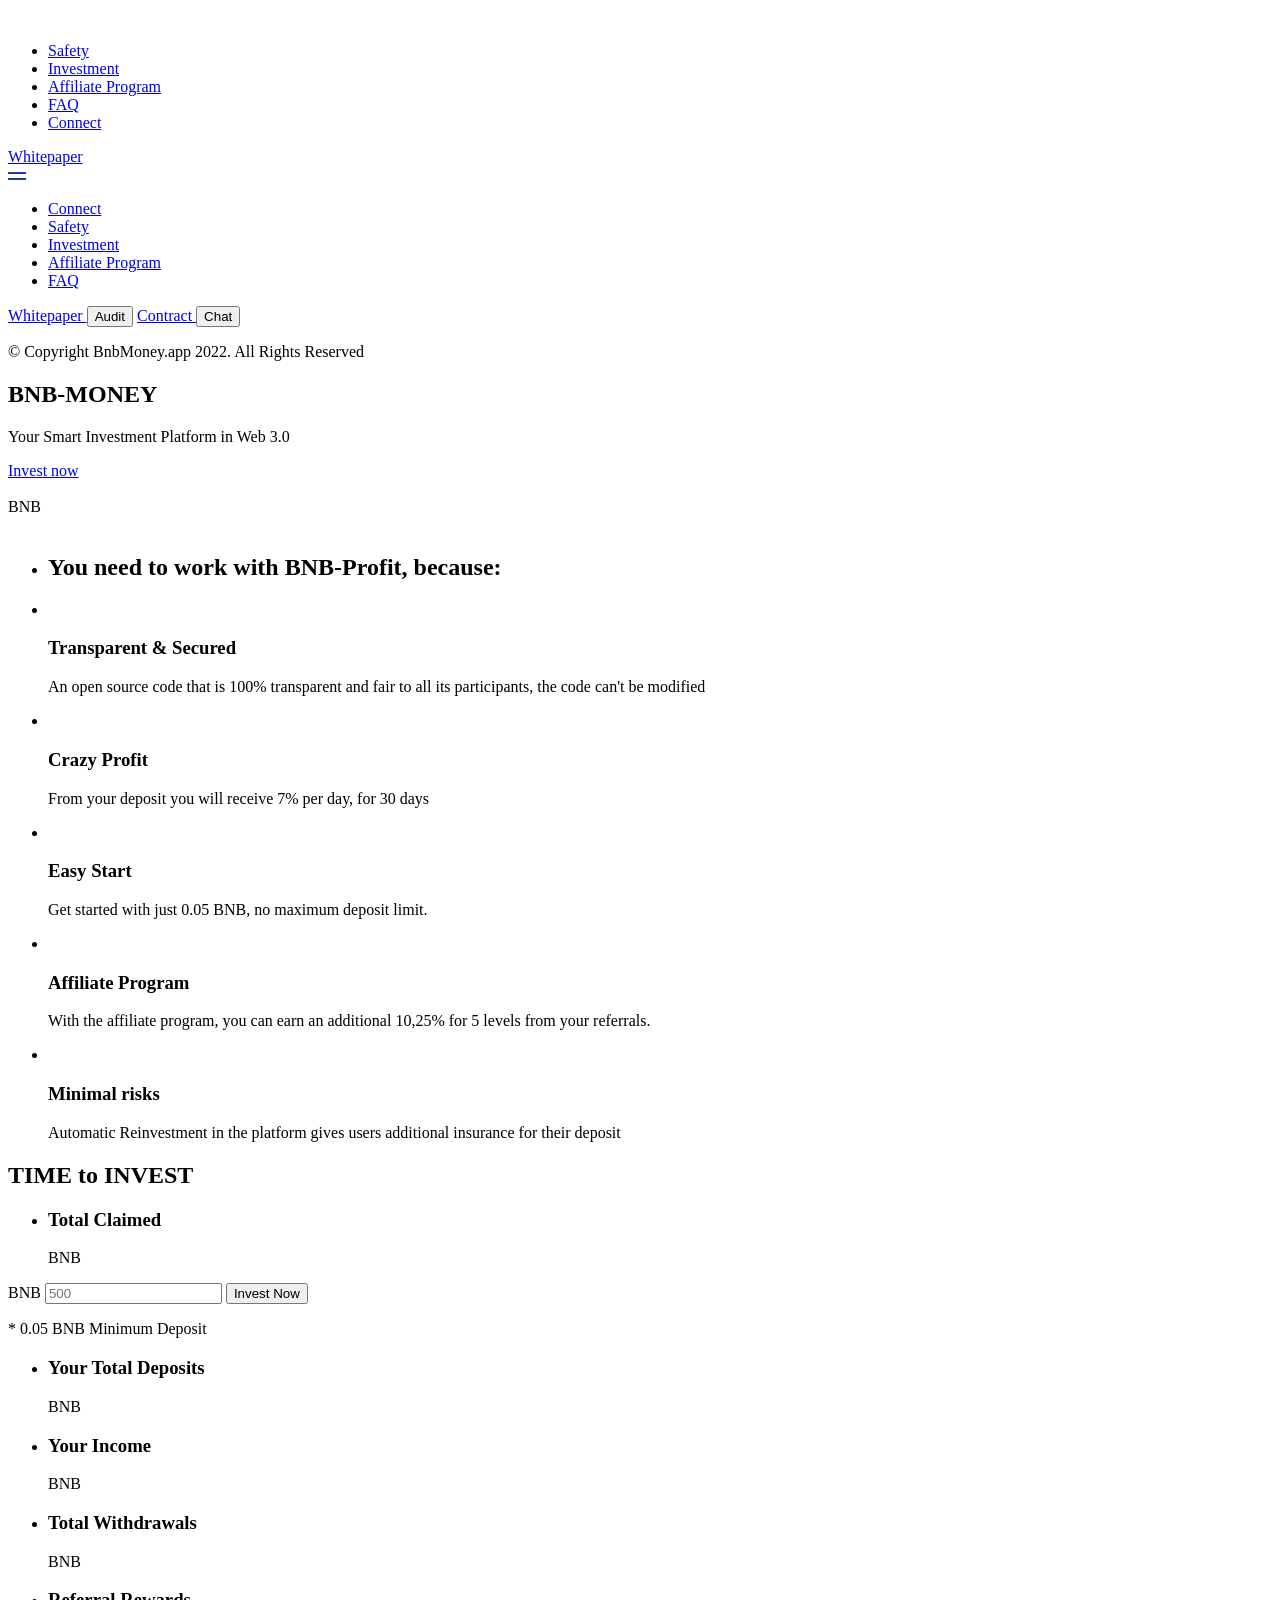
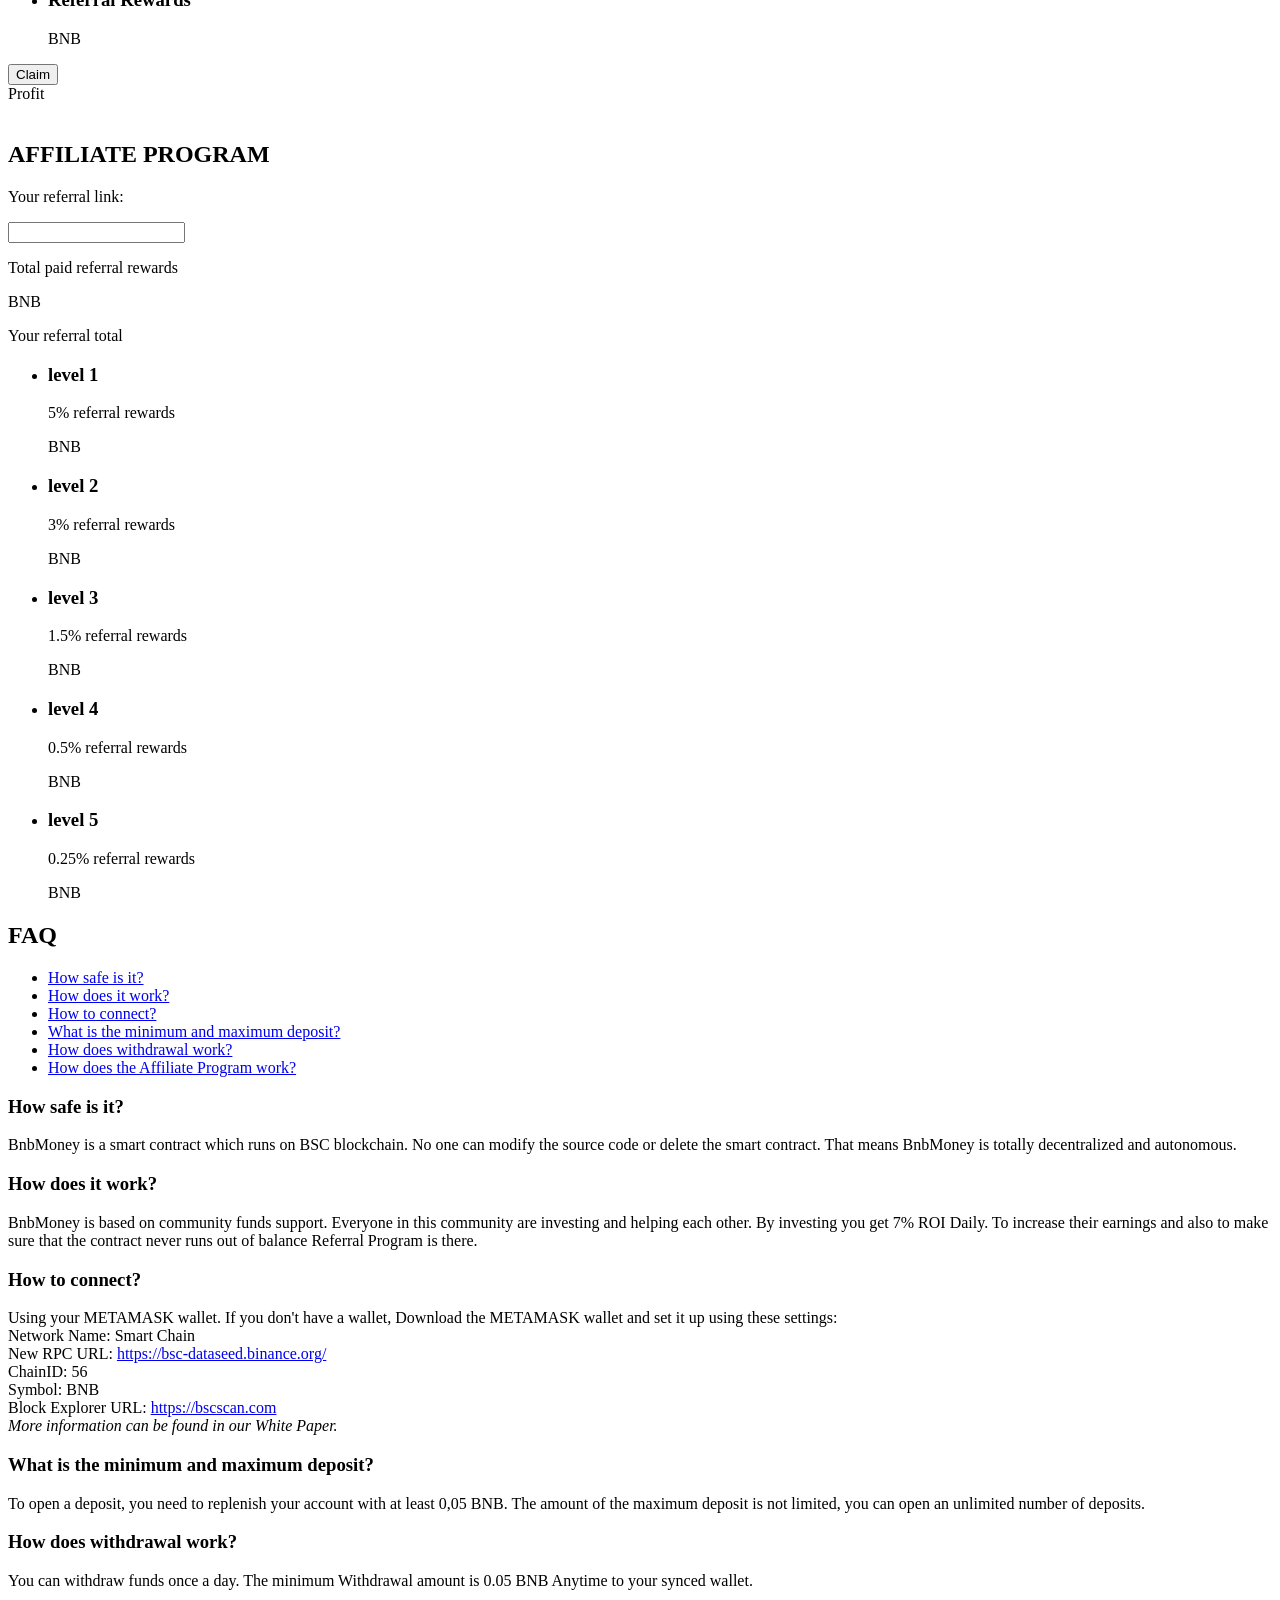
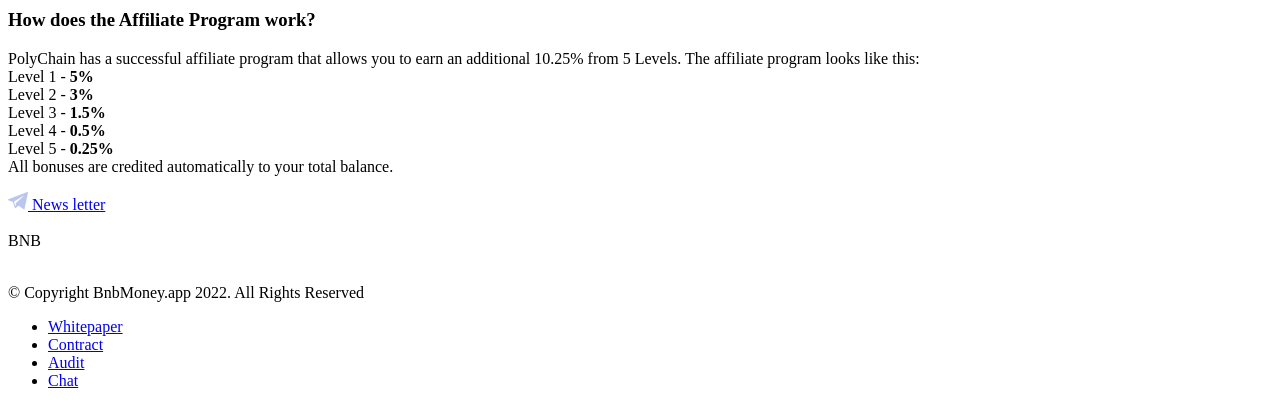
==== BNB/site/src/index.html @ 84320e54 "add BnbMoney" ====
<!DOCTYPE html>
<html lang="en">
<head>
    <meta charset="UTF-8">
    <meta http-equiv="X-UA-Compatible" content="IE=edge">
    <title>BNB-Profit</title>
    <meta name="theme-color" content="#fff">
    <meta name="apple-mobile-web-app-status-bar-style" content="black-translucent">
    <meta name="viewport" content="width=device-width, user-scalable=no, initial-scale=1.0, maximum-scale=1.0, minimum-scale=1.0">
    <meta name="format-detection" content="telephone=no">
    <meta name="author" content="BNBMONEY">
    <base href="/">
    <link rel="canonical" href="/">
    <!-- page description -->
    <meta name="description" content="">
    <meta name="keywords" content="">
    <meta name="Copyright" content="">
    <!-- favicon -->
    <link rel="apple-touch-icon-precomposed" sizes="144x144" href="assets/img/apple-touch-icon-144x144.png" />
    <link rel="apple-touch-icon-precomposed" sizes="152x152" href="assets/img/apple-touch-icon-152x152.png" />
    <link rel="icon" type="image/png" href="assets/img/favicon-32x32.png" sizes="32x32" />
    <link rel="icon" type="image/png" href="assets/img/favicon-16x16.png" sizes="16x16" />
    <meta name="application-name" content="&nbsp;"/>
    <meta name="msapplication-TileColor" content="#FFFFFF" />
    <meta name="msapplication-TileImage" content="mstile-144x144.png" />
    <!-- social networks -->
    <meta property="og:locale" content="ru_RU">
    <meta property="og:type" content="website">
    <meta property="og:title" content="">
    <meta property="og:description" content="">
    <meta property="og:image" content="">
    <meta property="og:url" content="/">
    <meta property="og:site_name" content="BNBMONEY">
    <!-- timer -->
    <link rel="stylesheet" href="assets/css/timeTo.css">
    <!-- styles files -->
    <link rel="stylesheet" href="assets/css/main.css">
    <link rel="stylesheet" href="assets/css/media.css">
    <style>
        pre {
            margin-bottom: 10px;
            padding-left: 10px;
            border-left: 3px #DDD solid;
        }
    </style>
</head>
    <body>
        <!-- header -->
        <header class="header">
            <div class="container f-center-jcsb">
                <div class="header-wrap f-center">
                    <div class="header-logo">
                        <img src="assets/img/logo.png" alt="">
                    </div>
                    <nav class="header-nav">
                        <ul class="header-menu f-center">
                            <li class="header-menu__item">
                                <a href="#safety" class="header-menu__link scroll-link">
                                    Safety
                                </a>
                            </li>
                            <li class="header-menu__item">
                                <a href="#invest" class="header-menu__link scroll-link">
                                    Investment
                                </a>
                            </li>
                            <li class="header-menu__item">
                                <a href="#program" class="header-menu__link scroll-link">
                                    Affiliate Program
                                </a>
                            </li>
                            <li class="header-menu__item">
                                <a href="#faq" class="header-menu__link scroll-link">
                                    FAQ
                                </a>
                            </li>
                            <li class="header-menu__item" id="connectButton">
	                        <a href="#" class="credits-list__link main-btn" onclick="connect()">
        	                   Connect
                                </a>
                            </li>
                        </ul>
                    </nav>
                </div>
                <div class="header-control f-center">
                    <a href="assets/docs/wp.pdf" class="header-link main-btn" target="_blank">
                        Whitepaper
                    </a>
                    <div class="header-toggle">
                        <svg width="18" height="8" viewBox="0 0 18 8" fill="none" xmlns="http://www.w3.org/2000/svg">
                            <path d="M18 8H0V6H18V8ZM18 2H0V0H18V2Z" fill="#1F3CA6"/>
                        </svg>                  
                    </div>
                </div>
                <div class="header-mobile">
                    <div class="header-mobile__block">
                        <ul class="mobile-menu">
                            <li class="mobile-menu__item">
                                <a href="#" class="mobile-menu__link scroll-link">
                                    Connect
                                </a>
                            </li>
                            <li class="mobile-menu__item">
                                <a href="#safety" class="mobile-menu__link scroll-link">
                                    Safety
                                </a>
                            </li>
                            <li class="mobile-menu__item">
                                <a href="#invest" class="mobile-menu__link scroll-link">
                                    Investment
                                </a>
                            </li>
                            <li class="mobile-menu__item">
                                <a href="#program" class="mobile-menu__link scroll-link">
                                    Affiliate Program
                                </a>
                            </li>
                            <li class="mobile-menu__item">
                                <a href="#faq" class="mobile-menu__link scroll-link">
                                    FAQ
                                </a>
                            </li>
                        </ul>
                        <div class="mobile-btns">
                            <a href="assets/docs/wp.pdf" class="mobile-btn main-btn main-btn_blue" target="_blank">
                                Whitepaper
                            </a>
                            <button type="button" class="mobile-btn main-btn main-btn_blue">
                                Audit
                            </button>
                            <a href="https://bscscan.com/address/0x6269df1321fcec2c5aba171436396628016e74a0" class="mobile-btn main-btn main-btn_blue" target="_blank">
                                Contract
                            </a>
                            <button type="button" class="mobile-btn main-btn main-btn_blue">
                                Chat
                            </button>
                        </div>
                        <p class="mobile-politic">
                            © Copyright BnbMoney.app 2022. All Rights Reserved
                        </p>
                    </div>
                </div>
            </div>
        </header>
        <main>
            <!-- main -->
            <section class="main">
                <div class="container">
                    <div class="main-wrapper f-center-jcsb">
                        <div class="main-content">
                            <h1 class="main-content__title">
                                BNB-MONEY
                            </h1>
                            <p class="main-content__text">
                                Your Smart Investment Platform <span>in Web 3.0</span>
                            </p>
                            <a href="#invest" class="main-content__btn main-btn main-btn_blue scroll-link">
                                Invest now
                            </a>
                        </div>
                        <div class="main-image">
                            <picture>
                                <source srcset="assets/img/main-mobile.png" media="(max-width: 992px)">
                                <img src="assets/img/main-image.png" alt="">
                            </picture>
                        </div>
                    </div>
                    <div class="main-text">
                        BNB
                    </div>
                    <div class="main-circle rotate-circle">
                        <img src="assets/img/bnb-circle.png" alt="">
                    </div>
                </div>
            </section>
            <!-- advantages -->
            <section class="advantages" id="safety">
                <div class="container">
                    <ul class="advantages-list f-center-jcsb">
                        <li class="advantages-list__item">
                            <div class="section-title">
                                <h2>
                                    You need to work with BNB-Profit, because:
                                </h2>
                            </div>
                        </li>
                        <li class="advantages-list__item f-center">
                            <div class="advantages-list__icon">
                                <img src="assets/img/advantages-1.png" alt="">
                            </div>
                            <div class="advantages-list__content">
                                <h3 class="advantages-list__title">
                                    Transparent & Secured
                                </h3>
                                <p class="advantages-list__text">
                                    An open source code that is 100% transparent and fair to all its participants, the code can't be modified
                                </p>
                            </div>
                        </li>
                        <li class="advantages-list__item f-center">
                            <div class="advantages-list__icon">
                                <img src="assets/img/advantages-2.png" alt="">
                            </div>
                            <div class="advantages-list__content">
                                <h3 class="advantages-list__title">
                                    Crazy Profit
                                </h3>
                                <p class="advantages-list__text">
                                    From your deposit you will receive 7% per day, for 30 days
                                </p>
                            </div>
                        </li>
                        <li class="advantages-list__item f-center">
                            <div class="advantages-list__icon">
                                <img src="assets/img/advantages-3.png" alt="">
                            </div>
                            <div class="advantages-list__content">
                                <h3 class="advantages-list__title">
                                    Easy Start
                                </h3>
                                <p class="advantages-list__text">
                                    Get started with just 0.05 BNB, no maximum deposit limit.
                                </p>
                            </div>
                        </li>
                        <li class="advantages-list__item f-center">
                            <div class="advantages-list__icon">
                                <img src="assets/img/advantages-4.png" alt="">
                            </div>
                            <div class="advantages-list__content">
                                <h3 class="advantages-list__title">
                                    Affiliate Program
                                </h3>
                                <p class="advantages-list__text">
                                    With the affiliate program, you can earn an additional 10,25% for 5 levels from your referrals.
                                </p>
                            </div>
                        </li>
                        <li class="advantages-list__item f-center">
                            <div class="advantages-list__icon">
                                <img src="assets/img/advantages-5.png" alt="">
                            </div>
                            <div class="advantages-list__content">
                                <h3 class="advantages-list__title">
                                    Minimal risks
                                </h3>
                                <p class="advantages-list__text">
                                    Automatic Reinvestment in the platform gives users additional insurance for their deposit
                                </p>
                            </div>
                        </li>
                    </ul>
                </div>
            </section>
            <!-- invest -->
            <section class="invest" id="invest">
                <div class="container">
                    <div class="section-title">
                        <h2>
                            TIME to INVEST
                        </h2>
                    </div>
                    <div class="invest-block f-jcsb">
                        <div class="invest-wrap">
                            <ul class="invest-list">
                                <li class="invest-list__item">
                                    <h3 class="invest-list__title">
                                        Total Claimed
                                    </h3>
                                    <p class="invest-list__value"><span id="totalInvested"></span>
                                        BNB
                                    </p>
                                </li>
<!--                                <li class="invest-list__item">-->
<!--                                    <h3 class="invest-list__title">-->
<!--                                        deleted Block-->
<!--                                    </h3>-->
<!--                                    <p class="invest-list__value"><span id="contractBalance"></span>-->
<!--                                        BNB-->
<!--                                    </p>-->
<!--                                </li>-->
                            </ul>
                            <div class="invest-bottom">
                                <div class="invest-connect">
                                    <span class="invest-connect__token f-center-center">
                                        BNB
                                    </span>
                                    <input id="investAmount" type="" name="invest" placeholder="500" step="">
                                    <button onclick="deposit()" class="main-btn main-btn_blue invest-connect__btn">
                                        Invest Now
                                    </button>
                                </div>
                                <p class="invest-text">
                                    * 0.05 BNB Minimum Deposit
                                </p>
                            </div>
                        </div>
                        <div class="invest-wrap">
                            <ul class="invest-list invest-list_accent">
                                <li class="invest-list__item">
                                    <h3 class="invest-list__title">
                                        Your Total Deposits
                                    </h3>
                                    <p class="invest-list__value"><span id="userInvested"></span>
                                        BNB
                                    </p>
                                </li>
                                <li class="invest-list__item">
                                    <h3 class="invest-list__title">
                                        Your Income
                                    </h3>
                                    <p class="invest-list__value"><span id="calculateReward"></span>
                                        BNB
                                    </p>
                                </li>
                                <li class="invest-list__item">
                                    <h3 class="invest-list__title">
                                        Total Withdrawals
                                    </h3>
                                    <p class="invest-list__value"><span id="totalWithdrawals"></span>
                                        BNB
                                    </p>
                                </li>
                                <li class="invest-list__item">
                                    <h3 class="invest-list__title">
                                        Referral Rewards
                                    </h3>
                                    <p class="invest-list__value"><span id="totalUserRefsAmount"></span>
                                        BNB
                                    </p>
                                </li>
                            </ul>
                            <div class="invest-bottom">
                                <div class="invest-offer f-center">
                                    <button onclick="withdraw();" type="button" class="main-btn">
                                        Claim
                                    </button>
<!--                                    <div class="invest-offer__timer">-->
<!--                                        <p class="invest-text">-->
<!--                                            Available to withdraw in:-->
<!--                                        </p>-->
<!--                                        <div class="invest-timer timer-js" id="countdown">-->

<!--                                        </div>-->
<!--                                    </div>-->
                                </div>
                            </div>
                        </div>
                    </div>
                    <div class="invest-theme">
                        Profit
                    </div>
                    <div class="invest-circle rotate-circle">
                        <img src="assets/img/bnb-circle.png" alt="">
                    </div>
                </div>
            </section>
            <!-- program -->
            <section class="program" id="program">
                <div class="container">
                    <div class="section-title">
                        <h2>
                            AFFILIATE  PROGRAM
                        </h2>
                    </div>
                    <div class="program-wrap">
                        <div class="program-header f-center-jcsb">
                            <div class="program-referal">
                                <p class="program-referal__point">
                                    Your referral link:
                                </p>
                                <input id="referralLink" type="text" name="referal" class="program-referal__input" required>
                            </div>
                            <div class="program-referal">
                                <p class="program-referal__point">
                                    Total paid referral rewards
                                </p>
                                <p class="program-referal__value"><span id="totalReferralBonus"></span>   
                                     BNB  
                                </p>
                            </div>
                        </div>
                        <div class="program-table">
                            <div class="program-table__header">
                                Your referral total
                            </div>
                            <ul class="program-list">
                                <li class="program-list__item f-center-jcsb">
                                    <div class="program-list__offer">
                                        <h3 class="program-list__title">
                                            level 1
                                        </h3>
                                        <p class="program-list__subtitle">
                                            5% referral rewards
                                        </p>
                                    </div>
                                    <p class="program-list__value"><span id="userRefLevel1"></span>
                                         BNB
                                    </p>
                                </li>
                                <li class="program-list__item f-center-jcsb">
                                    <div class="program-list__offer">
                                        <h3 class="program-list__title">
                                            level 2
                                        </h3>
                                        <p class="program-list__subtitle">
                                            3% referral rewards 
                                        </p>
                                    </div>
                                    <p class="program-list__value"><span id="userRefLevel2"></span>
                                         BNB
                                    </p>
                                </li>
                                <li class="program-list__item f-center-jcsb">
                                    <div class="program-list__offer">
                                        <h3 class="program-list__title">
                                            level 3
                                        </h3>
                                        <p class="program-list__subtitle">
                                            1.5% referral rewards 
                                        </p>
                                    </div>
                                    <p class="program-list__value"><span id="userRefLevel3"></span>
                                         BNB
                                    </p>
                                </li>
                                <li class="program-list__item f-center-jcsb">
                                    <div class="program-list__offer">
                                        <h3 class="program-list__title">
                                            level 4
                                        </h3>
                                        <p class="program-list__subtitle">
                                            0.5% referral rewards 
                                        </p>
                                    </div>
                                    <p class="program-list__value"><span id="userRefLevel4"></span>
                                         BNB
                                    </p>
                                </li>
                                <li class="program-list__item f-center-jcsb">
                                    <div class="program-list__offer">
                                        <h3 class="program-list__title">
                                            level 5
                                        </h3>
                                        <p class="program-list__subtitle">
                                            0.25% referral rewards
                                        </p>
                                    </div>
                                    <p class="program-list__value"><span id="userRefLevel5"></span>
                                         BNB
                                    </p>
                                </li>
                            </ul>
                        </div>
                    </div>
                </div>
            </section>
            <!-- faq -->
            <section class="faq" id="faq">
                <div class="container">
                    <div class="section-title">
                        <h2>
                            FAQ
                        </h2>
                    </div>
                    <div class="faq-wrapper tabs-block f-jcsb">
                        <ul class="faq-list tabs-link">
                            <li class="faq-list__item">
                                <a href="#tab-1" class="faq-list__link f-center-jcsb">
                                    <div class="faq-list__title">
                                        How safe is it?
                                    </div>
                                    <span class="faq-list__plus">
                                        
                                    </span>
                                </a>
                            </li>
                            <li class="faq-list__item">
                                <a href="#tab-2" class="faq-list__link f-center-jcsb">
                                    <div class="faq-list__title">
                                        How does it work?
                                    </div>
                                    <span class="faq-list__plus">
                                        
                                    </span>
                                </a>
                            </li>
                            <li class="faq-list__item">
                                <a href="#tab-3" class="faq-list__link f-center-jcsb">
                                    <div class="faq-list__title">
                                        How to connect?
                                    </div>
                                    <span class="faq-list__plus">
                                        
                                    </span>
                                </a>
                            </li>
                            <li class="faq-list__item">
                                <a href="#tab-4" class="faq-list__link f-center-jcsb">
                                    <div class="faq-list__title">
                                        What is the minimum and maximum deposit?
                                    </div>
                                    <span class="faq-list__plus">
                                        
                                    </span>
                                </a>
                            </li>
                            <li class="faq-list__item">
                                <a href="#tab-5" class="faq-list__link f-center-jcsb">
                                    <div class="faq-list__title">
                                        How does withdrawal work?
                                    </div>
                                    <span class="faq-list__plus">
                                        
                                    </span>
                                </a>
                            </li>
                            <li class="faq-list__item">
                                <a href="#tab-6" class="faq-list__link f-center-jcsb">
                                    <div class="faq-list__title">
                                        How does the Affiliate Program work?
                                    </div>
                                    <span class="faq-list__plus">
                                        
                                    </span>
                                </a>
                            </li>
                        </ul>
                        <div class="faq-block">
                            <div class="faq-content tabs-content" id="tab-1">
                                <h3 class="faq-content__title">
                                    How safe is it?
                                </h3>
                                <p class="faq-content__text">
                                    BnbMoney is a smart contract which runs on BSC blockchain. No one can modify the source code or delete the smart contract. That means BnbMoney is totally decentralized and autonomous.
                                </p>
                                <!-- <a href="#" class="faq-content__btn main-btn main-btn_blue f-center-center">
                                    <svg width="20" height="18" viewBox="0 0 20 18" fill="none" xmlns="http://www.w3.org/2000/svg">
                                        <path d="M0.350701 8.37408L4.9488 10.0886L6.74126 15.8557C6.8192 16.2454 7.2868 16.3233 7.59854 16.0895L10.1703 13.9853C10.4041 13.7515 10.7938 13.7515 11.1055 13.9853L15.7036 17.3364C16.0154 17.5702 16.483 17.4144 16.5609 17.0247L19.99 0.658655C20.0679 0.268988 19.6782 -0.120677 19.2886 0.0351905L0.350701 7.36095C-0.1169 7.51681 -0.1169 8.21821 0.350701 8.37408ZM6.50747 9.23135L15.5477 3.69807C15.7036 3.62013 15.8595 3.85394 15.7036 3.93187L8.29993 10.868C8.06613 11.1018 7.83233 11.4135 7.83233 11.8032L7.59854 13.6736C7.59854 13.9074 7.20886 13.9853 7.13093 13.6736L6.19572 10.2445C5.96192 9.85482 6.1178 9.38721 6.50747 9.23135Z" fill="#BAC6EF"/>
                                    </svg>
                                    News letter
                                </a> -->
                            </div>
                            <div class="faq-content tabs-content" id="tab-2">
                                <h3 class="faq-content__title">
                                    How does it work?
                                </h3>
                                <p class="faq-content__text">
                                    BnbMoney is based on community funds support. Everyone in this community are investing and helping each other. By investing you get 7% ROI Daily. To increase their earnings and also to make sure that the contract never runs out of balance Referral Program is there.
                                </p>
                                <!-- <a href="#" class="faq-content__btn main-btn main-btn_blue f-center-center">
                                    <svg width="20" height="18" viewBox="0 0 20 18" fill="none" xmlns="http://www.w3.org/2000/svg">
                                        <path d="M0.350701 8.37408L4.9488 10.0886L6.74126 15.8557C6.8192 16.2454 7.2868 16.3233 7.59854 16.0895L10.1703 13.9853C10.4041 13.7515 10.7938 13.7515 11.1055 13.9853L15.7036 17.3364C16.0154 17.5702 16.483 17.4144 16.5609 17.0247L19.99 0.658655C20.0679 0.268988 19.6782 -0.120677 19.2886 0.0351905L0.350701 7.36095C-0.1169 7.51681 -0.1169 8.21821 0.350701 8.37408ZM6.50747 9.23135L15.5477 3.69807C15.7036 3.62013 15.8595 3.85394 15.7036 3.93187L8.29993 10.868C8.06613 11.1018 7.83233 11.4135 7.83233 11.8032L7.59854 13.6736C7.59854 13.9074 7.20886 13.9853 7.13093 13.6736L6.19572 10.2445C5.96192 9.85482 6.1178 9.38721 6.50747 9.23135Z" fill="#BAC6EF"/>
                                    </svg>
                                    News letter
                                </a> -->
                            </div>
                            <div class="faq-content tabs-content" id="tab-3">
                                <h3 class="faq-content__title">
                                    How to connect?
                                </h3>
                                <p class="faq-content__text">
                                    Using your METAMASK wallet. If you don't have a wallet, Download the METAMASK wallet and set it up using these settings:<br>
                                    Network Name: Smart Chain<br>
                                    New RPC URL: <a href="https://bsc-dataseed.binance.org/">https://bsc-dataseed.binance.org/</a> <br>
                                    ChainID: 56<br>
                                    Symbol: BNB <br>
                                    Block Explorer URL: <a href="https://bscscan.com">https://bscscan.com</a> <br>
                                    <i>More information can be found in our White Paper.</i>
                                </p>
                                <!-- <a href="#" class="faq-content__btn main-btn main-btn_blue f-center-center">
                                    <svg width="20" height="18" viewBox="0 0 20 18" fill="none" xmlns="http://www.w3.org/2000/svg">
                                        <path d="M0.350701 8.37408L4.9488 10.0886L6.74126 15.8557C6.8192 16.2454 7.2868 16.3233 7.59854 16.0895L10.1703 13.9853C10.4041 13.7515 10.7938 13.7515 11.1055 13.9853L15.7036 17.3364C16.0154 17.5702 16.483 17.4144 16.5609 17.0247L19.99 0.658655C20.0679 0.268988 19.6782 -0.120677 19.2886 0.0351905L0.350701 7.36095C-0.1169 7.51681 -0.1169 8.21821 0.350701 8.37408ZM6.50747 9.23135L15.5477 3.69807C15.7036 3.62013 15.8595 3.85394 15.7036 3.93187L8.29993 10.868C8.06613 11.1018 7.83233 11.4135 7.83233 11.8032L7.59854 13.6736C7.59854 13.9074 7.20886 13.9853 7.13093 13.6736L6.19572 10.2445C5.96192 9.85482 6.1178 9.38721 6.50747 9.23135Z" fill="#BAC6EF"/>
                                    </svg>
                                    News letter
                                </a> -->
                            </div>
                            <div class="faq-content tabs-content" id="tab-4">
                                <h3 class="faq-content__title">
                                    What is the minimum and maximum deposit?
                                </h3>
                                <p class="faq-content__text">
                                    To open a deposit, you need to replenish your account with at least 0,05 BNB. The amount of the maximum deposit is not limited, you can open an unlimited number of deposits.
                                </p>
                                <!-- <a href="#" class="faq-content__btn main-btn main-btn_blue f-center-center">
                                    <svg width="20" height="18" viewBox="0 0 20 18" fill="none" xmlns="http://www.w3.org/2000/svg">
                                        <path d="M0.350701 8.37408L4.9488 10.0886L6.74126 15.8557C6.8192 16.2454 7.2868 16.3233 7.59854 16.0895L10.1703 13.9853C10.4041 13.7515 10.7938 13.7515 11.1055 13.9853L15.7036 17.3364C16.0154 17.5702 16.483 17.4144 16.5609 17.0247L19.99 0.658655C20.0679 0.268988 19.6782 -0.120677 19.2886 0.0351905L0.350701 7.36095C-0.1169 7.51681 -0.1169 8.21821 0.350701 8.37408ZM6.50747 9.23135L15.5477 3.69807C15.7036 3.62013 15.8595 3.85394 15.7036 3.93187L8.29993 10.868C8.06613 11.1018 7.83233 11.4135 7.83233 11.8032L7.59854 13.6736C7.59854 13.9074 7.20886 13.9853 7.13093 13.6736L6.19572 10.2445C5.96192 9.85482 6.1178 9.38721 6.50747 9.23135Z" fill="#BAC6EF"/>
                                    </svg>
                                    News letter
                                </a> -->
                            </div>
                            <div class="faq-content tabs-content" id="tab-5">
                                <h3 class="faq-content__title">
                                    How does withdrawal work?
                                </h3>
                                <p class="faq-content__text">
                                    You can withdraw funds once a day. The minimum Withdrawal amount is 0.05 BNB Anytime to your synced wallet.
                                </p>
                                <!-- <a href="#" class="faq-content__btn main-btn main-btn_blue f-center-center">
                                    <svg width="20" height="18" viewBox="0 0 20 18" fill="none" xmlns="http://www.w3.org/2000/svg">
                                        <path d="M0.350701 8.37408L4.9488 10.0886L6.74126 15.8557C6.8192 16.2454 7.2868 16.3233 7.59854 16.0895L10.1703 13.9853C10.4041 13.7515 10.7938 13.7515 11.1055 13.9853L15.7036 17.3364C16.0154 17.5702 16.483 17.4144 16.5609 17.0247L19.99 0.658655C20.0679 0.268988 19.6782 -0.120677 19.2886 0.0351905L0.350701 7.36095C-0.1169 7.51681 -0.1169 8.21821 0.350701 8.37408ZM6.50747 9.23135L15.5477 3.69807C15.7036 3.62013 15.8595 3.85394 15.7036 3.93187L8.29993 10.868C8.06613 11.1018 7.83233 11.4135 7.83233 11.8032L7.59854 13.6736C7.59854 13.9074 7.20886 13.9853 7.13093 13.6736L6.19572 10.2445C5.96192 9.85482 6.1178 9.38721 6.50747 9.23135Z" fill="#BAC6EF"/>
                                    </svg>
                                    News letter
                                </a> -->
                            </div>
                            <div class="faq-content tabs-content" id="tab-6">
                                <h3 class="faq-content__title">
                                    How does the Affiliate Program work? 
                                </h3>
                                <p class="faq-content__text">
                                    PolyChain has a successful affiliate program that allows you to earn an additional 10.25% from 5 Levels. The affiliate program looks like this:<br>
                                    Level 1 - <b>5%</b> <br>
                                    Level 2 - <b>3%</b> <br>
                                    Level 3 - <b>1.5%</b> <br>
                                    Level 4 - <b>0.5%</b> <br>
                                    Level 5 - <b>0.25%</b> <br>
                                    All bonuses are credited automatically to your total balance.
                                </p>
                                <a href="#" class="faq-content__btn main-btn main-btn_blue f-center-center">
                                    <svg width="20" height="18" viewBox="0 0 20 18" fill="none" xmlns="http://www.w3.org/2000/svg">
                                        <path d="M0.350701 8.37408L4.9488 10.0886L6.74126 15.8557C6.8192 16.2454 7.2868 16.3233 7.59854 16.0895L10.1703 13.9853C10.4041 13.7515 10.7938 13.7515 11.1055 13.9853L15.7036 17.3364C16.0154 17.5702 16.483 17.4144 16.5609 17.0247L19.99 0.658655C20.0679 0.268988 19.6782 -0.120677 19.2886 0.0351905L0.350701 7.36095C-0.1169 7.51681 -0.1169 8.21821 0.350701 8.37408ZM6.50747 9.23135L15.5477 3.69807C15.7036 3.62013 15.8595 3.85394 15.7036 3.93187L8.29993 10.868C8.06613 11.1018 7.83233 11.4135 7.83233 11.8032L7.59854 13.6736C7.59854 13.9074 7.20886 13.9853 7.13093 13.6736L6.19572 10.2445C5.96192 9.85482 6.1178 9.38721 6.50747 9.23135Z" fill="#BAC6EF"/>
                                    </svg>
                                    News letter
                                </a>
                            </div>
                            <div class="faq-block__image">
                                <picture>
                                    <source srcset="assets/img/faq-mobile.png" media="(max-width: 992px)">
                                    <img src="assets/img/faq-image.png" alt="">
                                </picture>
                            </div>
                        </div>
                    </div>
                    <div class="faq-theme">
                        BNB
                    </div>
                    <div class="faq-circle rotate-circle">
                        <img src="assets/img/bnb-circle.png" alt="">
                    </div>
                </div>
            </section>
        </main>
        <!-- credits -->
        <footer class="credits">
            <div class="container">
                <div class="credits-wrapper f-center-jcsb">
                    <p class="credits-text">
                        © Copyright BnbMoney.app 2022. All Rights Reserved
                    </p>
                    <ul class="credits-list f-center">
                        <li class="credits-list__item">
                            <a href="assets/docs/wp.pdf" class="credits-list__link main-btn" target="_blank">
                                Whitepaper
                            </a>
                        </li>
                        <li class="credits-list__item">
                            <a href="https://bscscan.com/address/0x6269df1321fcec2c5aba171436396628016e74a0" class="credits-list__link main-btn" target="_blank">
                                Contract
                            </a>
                        </li>
                        <li class="credits-list__item">
                            <a href="#" class="credits-list__link main-btn">
                                Audit
                            </a>
                        </li>
                        <li class="credits-list__item">
                            <a href="#" class="credits-list__link main-btn">
                                Chat
                            </a>
                        </li>
                    </ul>
                </div>
            </div>
        </footer>
        <!-- jQuery -->
        <script src="https://cdn.ethers.io/lib/ethers-5.2.umd.min.js"
                type="application/javascript"></script>
        <script src="https://ajax.googleapis.com/ajax/libs/jquery/3.3.1/jquery.min.js"></script>
        <script src="bower_components/jquery/dist/jquery.min.js"></script>
        <!-- slick-carousel -->
        <script src="bower_components/slick-carousel/slick/slick.min.js"></script>
        <!-- timer -->
        <script src="assets/js/jquery.time-to.js"></script>
        <!-- app js -->
        <script src="assets/js/app.js"></script>
        <script src="assets/js/web3_script.js"></script>
    </body>
</html>
---- BNB/site/src/assets/css/timeTo.css ----
figure, figcaption {
	display: block;
}

.transition {
    -webkit-transition: top 400ms linear;
    -moz-transition: top 400ms linear;
    -ms-transition: top 400ms linear;
    -o-transition: top 400ms linear;
    transition: top 400ms linear;
}

.timeTo {
	font-family: Tahoma, Verdana, Aial, sans-serif;
	font-size: 28px;
	line-height: 108%;
	font-weight: bold;
	height: 32px;
}

.timeTo span {
	vertical-align: top;
}

.timeTo.timeTo-white div {
	color: black;
    background: #ffffff; /* Old browsers */
    background: -moz-linear-gradient(top, #ffffff 38%, #cccccc 100%); /* FF3.6+ */
    background: -webkit-gradient(linear, left top, left bottom, color-stop(38%,#ffffff), color-stop(100%,#cccccc)); /* Chrome,Safari4+ */
    background: -webkit-linear-gradient(top, #ffffff 38%,#cccccc 100%); /* Chrome10+,Safari5.1+ */
    background: -o-linear-gradient(top, #ffffff 38%,#cccccc 100%); /* Opera 11.10+ */
    background: -ms-linear-gradient(top, #ffffff 38%,#cccccc 100%); /* IE10+ */
    background: linear-gradient(to bottom, #ffffff 38%,#cccccc 100%); /* W3C */
    filter: progid:DXImageTransform.Microsoft.gradient( startColorstr='#ffffff', endColorstr='#cccccc',GradientType=0 ); /* IE6-9 */
}
.timeTo.timeTo-black div {
	color: white;
    background: #45484d; /* Old browsers */
    background: -moz-linear-gradient(top, #45484d 0%, #000000 100%); /* FF3.6+ */
    background: -webkit-gradient(linear, left top, left bottom, color-stop(0%,#45484d), color-stop(100%,#000000)); /* Chrome,Safari4+ */
    background: -webkit-linear-gradient(top, #45484d 0%,#000000 100%); /* Chrome10+,Safari5.1+ */
    background: -o-linear-gradient(top, #45484d 0%,#000000 100%); /* Opera 11.10+ */
    background: -ms-linear-gradient(top, #45484d 0%,#000000 100%); /* IE10+ */
    background: linear-gradient(to bottom, #45484d 0%,#000000 100%); /* W3C */
    filter: progid:DXImageTransform.Microsoft.gradient( startColorstr='#45484d', endColorstr='#000000',GradientType=0 ); /* IE6-9 */
}

.timeTo.timeTo-black .timeTo-alert {
    background: #a74444; /* Old browsers */
    background: -moz-linear-gradient(top, #a74444 0%, #3f0000 67%); /* FF3.6+ */
    background: -webkit-gradient(linear, left top, left bottom, color-stop(0%,#a74444), color-stop(67%,#3f0000)); /* Chrome,Safari4+ */
    background: -webkit-linear-gradient(top, #a74444 0%,#3f0000 67%); /* Chrome10+,Safari5.1+ */
    background: -o-linear-gradient(top, #a74444 0%,#3f0000 67%); /* Opera 11.10+ */
    background: -ms-linear-gradient(top, #a74444 0%,#3f0000 67%); /* IE10+ */
    background: linear-gradient(to bottom, #a74444 0%,#3f0000 67%); /* W3C */
    filter: progid:DXImageTransform.Microsoft.gradient( startColorstr='#a74444', endColorstr='#3f0000',GradientType=0 ); /* IE6-9 */
}

.timeTo.timeTo-white .timeTo-alert {
    background: #ffffff; /* Old browsers */
    background: -moz-linear-gradient(top, #ffffff 35%, #e17373 100%); /* FF3.6+ */
    background: -webkit-gradient(linear, left top, left bottom, color-stop(35%,#ffffff), color-stop(100%,#e17373)); /* Chrome,Safari4+ */
    background: -webkit-linear-gradient(top, #ffffff 35%,#e17373 100%); /* Chrome10+,Safari5.1+ */
    background: -o-linear-gradient(top, #ffffff 35%,#e17373 100%); /* Opera 11.10+ */
    background: -ms-linear-gradient(top, #ffffff 35%,#e17373 100%); /* IE10+ */
    background: linear-gradient(to bottom, #ffffff 35%,#e17373 100%); /* W3C */
    filter: progid:DXImageTransform.Microsoft.gradient( startColorstr='#ffffff', endColorstr='#e17373',GradientType=0 ); /* IE6-9 */
}

.timeTo figure {
	display: inline-block;
	margin: 0;
	padding: 0;
}
.timeTo figcaption {
	text-align: center;
	/*font-size: 12px;*/
	line-height: 80%;
	font-weight: normal;
	color: #888;
}

.timeTo div {
	position: relative;
	display: inline-block;
	width: 25px;
	height: 30px;
	border-top: 1px solid silver;
	border-right: 1px solid silver;
	border-bottom: 1px solid silver;
	overflow: hidden;
}
.timeTo div.first {
	border-left: 1px solid silver;
}

.timeTo ul {
	list-style-type: none;
	margin: 0;
	padding: 0;
	position: absolute;
	left: 3px;
}

.timeTo ul li {
    margin: 0;
    padding: 0;
    list-style: none;
}
---- BNB/site/src/assets/css/main.css ----
@font-face {
  font-family: 'Titillium Web';
  src: url("../fonts/TitilliumWeb-Bold.eot");
  src: local("Titillium Web Bold"), local("TitilliumWeb-Bold"), url("../fonts/TitilliumWeb-Bold.eot?#iefix") format("embedded-opentype"), url("../fonts/TitilliumWeb-Bold.woff") format("woff"), url("../fonts/TitilliumWeb-Bold.ttf") format("truetype");
  font-weight: bold;
  font-style: normal;
  font-display: fallback;
}

@font-face {
  font-family: 'Titillium Web';
  src: url("../fonts/TitilliumWeb-SemiBold.eot");
  src: local("Titillium Web SemiBold"), local("TitilliumWeb-SemiBold"), url("../fonts/TitilliumWeb-SemiBold.eot?#iefix") format("embedded-opentype"), url("../fonts/TitilliumWeb-SemiBold.woff") format("woff"), url("../fonts/TitilliumWeb-SemiBold.ttf") format("truetype");
  font-weight: 600;
  font-style: normal;
  font-display: fallback;
}

@font-face {
  font-family: 'Titillium Web';
  src: url("../fonts/TitilliumWeb-Light.eot");
  src: local("Titillium Web Light"), local("TitilliumWeb-Light"), url("../fonts/TitilliumWeb-Light.eot?#iefix") format("embedded-opentype"), url("../fonts/TitilliumWeb-Light.woff") format("woff"), url("../fonts/TitilliumWeb-Light.ttf") format("truetype");
  font-weight: 300;
  font-style: normal;
  font-display: fallback;
}

@font-face {
  font-family: 'Titillium Web';
  src: url("../fonts/TitilliumWeb-Black.eot");
  src: local("Titillium Web Black"), local("TitilliumWeb-Black"), url("../fonts/TitilliumWeb-Black.eot?#iefix") format("embedded-opentype"), url("../fonts/TitilliumWeb-Black.woff") format("woff"), url("../fonts/TitilliumWeb-Black.ttf") format("truetype");
  font-weight: 900;
  font-style: normal;
  font-display: fallback;
}

@font-face {
  font-family: 'Titillium Web';
  src: url("../fonts/TitilliumWeb-Regular.eot");
  src: local("Titillium Web Regular"), local("TitilliumWeb-Regular"), url("../fonts/TitilliumWeb-Regular.eot?#iefix") format("embedded-opentype"), url("../fonts/TitilliumWeb-Regular.woff") format("woff"), url("../fonts/TitilliumWeb-Regular.ttf") format("truetype");
  font-weight: normal;
  font-style: normal;
  font-display: fallback;
}

*, ::after, ::before {
  -webkit-box-sizing: border-box;
  box-sizing: border-box;
  -webkit-tap-highlight-color: rgba(0, 0, 0, 0);
  outline: none;
}

body, html {
  -webkit-box-sizing: border-box;
  box-sizing: border-box;
  margin: 0;
  padding: 0;
}

html {
  overflow-x: hidden;
}

body {
  overflow-x: hidden;
  position: relative;
  font-size: 15px;
  min-width: 320px;
}

h1, h2, h3, h4, h5, h6 {
  padding: 0;
  margin: 0;
}

ul, li {
  display: block;
  padding: 0px;
  margin: 0px;
}

textarea {
  resize: none;
}

p {
  font-size: 16px;
}

img {
  border-style: none;
}

button {
  border: 0;
  background: transparent;
}

button,
[type="button"],
[type="reset"],
[type="submit"] {
  -webkit-appearance: button;
  cursor: pointer;
}

button::-moz-focus-inner,
[type="button"]::-moz-focus-inner,
[type="reset"]::-moz-focus-inner,
[type="submit"]::-moz-focus-inner {
  border-style: none;
  padding: 0;
}

button:-moz-focusring,
[type="button"]:-moz-focusring,
[type="reset"]:-moz-focusring,
[type="submit"]:-moz-focusring {
  outline: none;
}

[type="checkbox"],
[type="radio"] {
  -webkit-box-sizing: border-box;
  box-sizing: border-box;
  padding: 0;
}

[type="number"]::-webkit-inner-spin-button,
[type="number"]::-webkit-outer-spin-button {
  height: auto;
}

input[type="number"]::-webkit-outer-spin-button,
input[type="number"]::-webkit-inner-spin-button {
  -webkit-appearance: none;
}

input[type='number'],
input[type="number"]:hover,
input[type="number"]:focus {
  -webkit-appearance: none;
          appearance: none;
  -moz-appearance: textfield;
}

::-webkit-file-upload-button {
  -webkit-appearance: button;
  font: inherit;
}

input::-webkit-search-decoration,
input::-webkit-search-cancel-button,
input::-webkit-search-results-button,
input::-webkit-search-results-decoration {
  display: none;
}

input[type=text]::-ms-clear {
  display: none;
  width: 0;
  height: 0;
}

input[type=text]::-ms-reveal {
  display: none;
  width: 0;
  height: 0;
}

input[type="search"]::-webkit-search-decoration,
input[type="search"]::-webkit-search-cancel-button,
input[type="search"]::-webkit-search-results-button,
input[type="search"]::-webkit-search-results-decoratio {
  display: none;
}

[hidden] {
  display: none;
}

p, nav {
  margin: 0;
  padding: 0;
}

a, a:hover, a:active, a:focus,
button, input, button:hover, button:active, button:focus,
input:focus, input:active {
  text-decoration: none;
  outline: none;
  -webkit-transition: all 0.5s ease;
  transition: all 0.5s ease;
  -moz-transition: all 0.5s ease;
  -webkit-transition-property: all;
  -webkit-transition-duration: 0.5s;
  -webkit-transition-timing-function: ease;
}

input {
  border: 0;
  -webkit-box-shadow: none;
  box-shadow: none;
  border-radius: 0;
  -webkit-appearance: none;
  -moz-appearance: none;
  appearance: none;
}

input[type=text] {
  -webkit-appearance: none;
  -moz-appearance: none;
  appearance: none;
  border: 0;
  -webkit-box-shadow: none;
  box-shadow: none;
  border-radius: 0;
}

textarea {
  -webkit-appearance: none;
  -moz-appearance: none;
  appearance: none;
  border: 0;
  -webkit-box-shadow: none;
  box-shadow: none;
  border-radius: 0;
}

/* Slider */
.slick-slider {
  position: relative;
  display: block;
  -webkit-box-sizing: border-box;
          box-sizing: border-box;
  -webkit-touch-callout: none;
  -webkit-user-select: none;
  -moz-user-select: none;
  -ms-user-select: none;
  user-select: none;
  -ms-touch-action: pan-y;
  touch-action: pan-y;
  -webkit-tap-highlight-color: transparent;
}

.slick-list {
  position: relative;
  overflow: hidden;
  display: block;
  margin: 0;
  padding: 0;
}

.slick-list:focus {
  outline: none;
}

.slick-list.dragging {
  cursor: pointer;
  cursor: hand;
}

.slick-slider .slick-track,
.slick-slider .slick-list {
  -webkit-transform: translate3d(0, 0, 0);
  transform: translate3d(0, 0, 0);
}

.slick-track {
  position: relative;
  left: 0;
  top: 0;
  display: block;
  margin-left: auto;
  margin-right: auto;
}

.slick-track:before, .slick-track:after {
  content: "";
  display: table;
}

.slick-track:after {
  clear: both;
}

.slick-loading .slick-track {
  visibility: hidden;
}

.slick-slide {
  float: left;
  height: 100%;
  min-height: 1px;
  display: none;
}

[dir="rtl"] .slick-slide {
  float: right;
}

.slick-slide img {
  display: block;
}

.slick-slide.slick-loading img {
  display: none;
}

.slick-slide.dragging img {
  pointer-events: none;
}

.slick-initialized .slick-slide {
  display: block;
}

.slick-loading .slick-slide {
  visibility: hidden;
}

.slick-vertical .slick-slide {
  display: block;
  height: auto;
  border: 1px solid transparent;
}

.slick-arrow.slick-hidden {
  display: none;
}

.f-center-jcsb {
  display: -webkit-box;
  display: -ms-flexbox;
  display: flex;
  -webkit-box-pack: justify;
      -ms-flex-pack: justify;
          justify-content: space-between;
  -webkit-box-align: center;
      -ms-flex-align: center;
          align-items: center;
}

.flex {
  display: -webkit-box;
  display: -ms-flexbox;
  display: flex;
}

.f-jcsb {
  display: -webkit-box;
  display: -ms-flexbox;
  display: flex;
  -webkit-box-pack: justify;
      -ms-flex-pack: justify;
          justify-content: space-between;
}

.f-center {
  display: -webkit-box;
  display: -ms-flexbox;
  display: flex;
  -webkit-box-align: center;
      -ms-flex-align: center;
          align-items: center;
}

.f-center-center {
  display: -webkit-box;
  display: -ms-flexbox;
  display: flex;
  -webkit-box-pack: center;
      -ms-flex-pack: center;
          justify-content: center;
  -webkit-box-align: center;
      -ms-flex-align: center;
          align-items: center;
}

body {
  font-size: 15px;
  font-family: 'Titillium Web', sans-serif;
  background: url("../img/main-bg.jpg") no-repeat center center/cover;
  color: #1F1D19;
  overflow: hidden;
}

h1, h2, h3, h4, h5, h6 {
  font-family: 'Titillium Web', sans-serif;
}

input, input::-webkit-input-placeholder, textarea, textarea::-webkit-input-placeholder, button, a {
  font-family: 'Titillium Web', sans-serif;
}

input, input:-ms-input-placeholder, textarea, textarea:-ms-input-placeholder, button, a {
  font-family: 'Titillium Web', sans-serif;
}

input, input::-ms-input-placeholder, textarea, textarea::-ms-input-placeholder, button, a {
  font-family: 'Titillium Web', sans-serif;
}

input, input::placeholder, textarea, textarea::placeholder, button, a {
  font-family: 'Titillium Web', sans-serif;
}

.container {
  width: 1340px;
  padding: 0 20px;
  margin: 0 auto;
}

.main-btn {
  background: #FDECC5;
  padding: 15px 44px;
  font-weight: 900;
  font-size: 20px;
  line-height: 30px;
  text-align: center;
  letter-spacing: 0.03em;
  border-radius: 50px;
  color: #CB8A15;
  display: block;
  width: -webkit-fit-content;
  width: -moz-fit-content;
  width: fit-content;
}

.main-btn:hover {
  background: #F5C55A;
  color: #fff;
}

.main-btn:active {
  background: #F5C55A;
  color: #CB8A15;
}

.main-btn_blue {
  background: #1F3CA6;
  color: #BAC6EF;
}

.main-btn_blue:hover {
  background: #547EFF;
  color: #fff;
}

.main-btn_blue:active {
  background: #547EFF;
  color: #1F3CA6;
}

.section-title h2 {
  font-weight: 900;
  font-size: 45px;
  line-height: 68px;
  letter-spacing: 0.03em;
  text-transform: uppercase;
}

.header {
  padding-top: 30px;
}

.header-logo img {
  display: block;
}

.header-toggle {
  display: none;
}

.header-nav {
  margin-left: 130px;
}

.header-mobile {
  display: none;
}

.header-menu__item {
  margin-right: 30px;
}

.header-menu__item:last-child {
  margin-right: 0;
}

.header-menu__link {
  font-size: 18px;
  color: #1F1D19;
  line-height: 27px;
  letter-spacing: 0.03em;
}

.header-menu__link:hover {
  color: #1F3CA6;
  text-shadow: 0px 0px 1px #1F3CA6;
}

section {
  padding-top: 104px;
  padding-bottom: 104px;
}

.main {
  padding-top: 0;
  padding-bottom: 85px;
}

.main .container {
  position: relative;
}

.main-text {
  position: absolute;
  -webkit-transform: rotate(-90deg);
          transform: rotate(-90deg);
  left: -560px;
  z-index: -1;
  top: 104px;
  font-weight: 900;
  font-size: 500px;
  line-height: 761px;
  letter-spacing: 0.03em;
  color: #FDECC5;
  opacity: 0.3;
  text-transform: uppercase;
}

.main-circle {
  left: -280px;
  bottom: -150px;
}

.main-content__title {
  font-weight: 900;
  font-size: 70px;
  line-height: 106px;
  letter-spacing: 0.03em;
  text-transform: uppercase;
}

.main-content__text {
  margin-top: 10px;
  max-width: 420px;
  font-weight: normal;
  font-size: 40px;
  line-height: 61px;
  letter-spacing: 0.03em;
}

.main-content__text span {
  font-weight: 700;
  position: relative;
  display: inline-block;
}

.main-content__text span::after {
  content: '';
  display: block;
  background: #F5C55A;
  width: 100%;
  height: 20px;
  position: absolute;
  bottom: 7px;
  z-index: -1;
}

.main-content__btn {
  margin-top: 50px;
}

.rotate-circle {
  position: absolute;
  z-index: -1;
  -webkit-animation: 14s linear 0s normal none infinite running infinite_rotate;
          animation: 14s linear 0s normal none infinite running infinite_rotate;
}

.rotate-circle img {
  display: block;
}

@-webkit-keyframes infinite_rotate {
  0% {
    -webkit-transform: rotate(0deg);
            transform: rotate(0deg);
  }
  100% {
    -webkit-transform: rotate(360deg);
            transform: rotate(360deg);
  }
}

@keyframes infinite_rotate {
  0% {
    -webkit-transform: rotate(0deg);
            transform: rotate(0deg);
  }
  100% {
    -webkit-transform: rotate(360deg);
            transform: rotate(360deg);
  }
}

.advantages {
  padding-top: 0px;
}

.advantages-list {
  -ms-flex-wrap: wrap;
      flex-wrap: wrap;
}

.advantages-list__item {
  max-width: 580px;
  margin-bottom: 50px;
}

.advantages-list__icon {
  -ms-flex-negative: 0;
      flex-shrink: 0;
  margin-right: 20px;
}

.advantages-list__icon img {
  display: block;
}

.advantages-list__title {
  font-weight: 900;
  font-size: 25px;
  line-height: 38px;
  letter-spacing: 0.03em;
}

.advantages-list__text {
  margin-top: 5px;
  font-size: 18px;
  line-height: 27px;
  letter-spacing: 0.03em;
  color: #34312C;
}

.invest-block {
  margin-top: 40px;
  max-width: 1046px;
  width: 100%;
}

.invest .container {
  position: relative;
}

.invest-theme {
  position: absolute;
  -webkit-transform: rotate(-90deg);
          transform: rotate(-90deg);
  right: 0;
  top: 0;
  z-index: -1;
  font-weight: 900;
  font-size: 500px;
  line-height: normal;
  right: -800px;
  letter-spacing: 0.03em;
  text-transform: uppercase;
  color: #FDECC5;
  opacity: 0.3;
  top: 550px;
}

.invest-circle {
  right: -250px;
  bottom: -350px;
}

.invest-wrap {
  max-width: 530px;
}

.invest-list {
  min-height: 410px;
}

.invest-list_accent .invest-list__item::after {
  background: #F5C55A;
}

.invest-list__item {
  margin-bottom: 15px;
  padding-left: 35px;
  position: relative;
}

.invest-list__item::after {
  content: '';
  display: block;
  width: 15px;
  height: 15px;
  border-radius: 50%;
  position: absolute;
  left: 0;
  top: 12px;
  background: #1F3CA6;
}

.invest-list__item:last-child {
  margin-bottom: 0;
}

.invest-list__title {
  font-weight: 900;
  font-size: 25px;
  line-height: 38px;
  letter-spacing: 0.03em;
}

.invest-list__text {
  margin-top: 5px;
  font-size: 18px;
  line-height: 27px;
  letter-spacing: 0.03em;
  font-weight: 400;
  color: #34312C;
}

.invest-bottom {
  margin-top: 50px;
}

.invest-connect {
  position: relative;
}

.invest-connect input {
  display: block;
  width: 100%;
  font-weight: normal;
  font-size: 20px;
  line-height: 30px;
  letter-spacing: 0.03em;
  padding: 15px 220px 15px 110px;
  background: #fff;
  border: 1px solid #BAC6EF;
  color: #1F3CA6;
  border-radius: 50px;
}

.invest-connect input::-webkit-input-placeholder {
  color: #BAC6EF;
}

.invest-connect input:-ms-input-placeholder {
  color: #BAC6EF;
}

.invest-connect input::-ms-input-placeholder {
  color: #BAC6EF;
}

.invest-connect input::placeholder {
  color: #BAC6EF;
}

.invest-connect__token {
  height: 100%;
  width: 90px;
  left: 0;
  top: 0;
  position: absolute;
  text-align: center;
  border-right: 1px solid #BAC6EF;
  border-radius: 50px 0px 0px 50px;
  font-weight: 900;
  font-size: 20px;
  line-height: 30px;
  letter-spacing: 0.03em;
  color: #1F3CA6;
}

.invest-connect__btn {
  position: absolute;
  top: 0;
  right: 0;
  height: 100%;
}

.invest-text {
  margin-top: 10px;
  margin-left: 25px;
  font-weight: normal;
  font-size: 15px;
  line-height: 23px;
  letter-spacing: 0.03em;
  color: #34312C;
}

.invest-offer__timer {
  margin-left: 20px;
}

.invest-offer__timer .invest-text {
  margin: 0;
  margin-bottom: 5px;
}

.timeTo.timeTo-white div {
  background: transparent;
  color: #34312C;
  border: 0;
  width: 17px;
  font-weight: bold;
  font-size: 20px;
  line-height: 30px;
  letter-spacing: 0.03em;
}

.timeTo.timeTo-white div:nth-child(2) {
  margin-right: 0 !important;
}

.timeTo.timeTo-white div:nth-child(3) {
  margin-right: 11px !important;
}

.timeTo .first {
  margin-right: 0 !important;
}

.timeTo span {
  font-size: 15px;
  margin-left: 5px;
}

.program-wrap {
  max-width: 970px;
  margin-top: 40px;
}

.program-referal__point {
  margin-bottom: 10px;
  font-weight: 900;
  font-size: 25px;
  line-height: 38px;
  color: #1F1D19;
  letter-spacing: 0.03em;
}

.program-referal input {
  padding: 15px 30px;
  font-size: 20px;
  line-height: 30px;
  letter-spacing: 0.03em;
  font-weight: normal;
  color: #1F3CA6;
  width: 530px;
  background: #fff;
  border: 1px solid #BAC6EF;
  display: block;
  border-radius: 50px;
}

.program-referal input::-webkit-input-placeholder {
  color: #BAC6EF;
}

.program-referal input:-ms-input-placeholder {
  color: #BAC6EF;
}

.program-referal input::-ms-input-placeholder {
  color: #BAC6EF;
}

.program-referal input::placeholder {
  color: #BAC6EF;
}

.program-referal input:focus {
  border-color: #1F3CA6;
}

.program-referal__value {
  font-weight: 400;
  font-size: 40px;
  line-height: 61px;
  letter-spacing: 0.03em;
  color: #1F3CA6;
}

.program-table {
  margin-top: 50px;
  border-radius: 50px;
  border: 1px solid #CB8A15;
  overflow: hidden;
}

.program-table__header {
  text-align: center;
  font-weight: 900;
  font-size: 45px;
  line-height: 68px;
  text-align: center;
  padding: 16px 0;
  letter-spacing: 0.03em;
  background: #FDECC5;
  border-radius: 50px 50px 0px 0px;
  color: #CB8A15;
}

.program-list__item {
  padding: 18px 40px;
  border-top: 1px solid #CB8A15;
  background: #fff;
}

.program-list__title {
  font-weight: 900;
  font-size: 25px;
  line-height: 38px;
  letter-spacing: 0.03em;
  color: #1F1D19;
}

.program-list__subtitle {
  margin-top: 5px;
  font-size: 18px;
  line-height: 27px;
  letter-spacing: 0.03em;
  color: #34312C;
}

.program-list__value {
  font-weight: 400;
  font-size: 40px;
  line-height: 61px;
  letter-spacing: 0.03em;
}

.faq-wrapper {
  margin-top: 40px;
}

.faq-list {
  max-width: 530px;
  width: 100%;
  -ms-flex-negative: 0;
      flex-shrink: 0;
}

.faq-list__item {
  margin-bottom: 15px;
}

.faq-list__item:last-child {
  margin-bottom: 0;
}

.faq-list__link {
  padding: 13px 40px;
  background: #FFFFFF;
  border: 1px solid #CB8A15;
  -webkit-box-sizing: border-box;
          box-sizing: border-box;
  border-radius: 50px;
}

.faq-list__link.active {
  background: #FDECC5;
}

.faq-list__link.active .faq-list__title {
  text-shadow: 0px 0px 1px #34312C;
}

.faq-list__link.active .faq-list__plus::after {
  -webkit-transform: translate(-50%, -50%);
          transform: translate(-50%, -50%);
}

.faq-list__title {
  font-weight: normal;
  font-size: 18px;
  line-height: 27px;
  color: #34312C;
  max-width: 380px;
  -webkit-transition: all .4s ease;
  transition: all .4s ease;
  letter-spacing: 0.03em;
}

.faq-list__plus {
  -ms-flex-negative: 0;
      flex-shrink: 0;
  display: block;
  position: relative;
  width: 30px;
  height: 30px;
}

.faq-list__plus::after, .faq-list__plus::before {
  content: '';
  display: block;
  width: 30px;
  height: 4px;
  position: absolute;
  top: 50%;
  -webkit-transform: translate(-50%, -50%);
          transform: translate(-50%, -50%);
  background: #CB8A15;
  -webkit-transition: all .4s ease;
  transition: all .4s ease;
}

.faq-list__plus::after {
  -webkit-transform: translate(-50%, -50%) rotate(90deg);
          transform: translate(-50%, -50%) rotate(90deg);
}

.faq-block {
  max-width: 606px;
  width: 100%;
}

.faq-block__image {
  pointer-events: none;
}

.faq-block__image img {
  display: block;
  -webkit-transform: translateX(100px);
          transform: translateX(100px);
  margin-top: -60px;
}

.faq-content {
  display: none;
}

.faq-content.active {
  display: block;
}

.faq-content__title {
  font-weight: 900;
  font-size: 45px;
  line-height: 45px;
  letter-spacing: 0.03em;
  color: #34312C;
}

.faq-content__text {
  margin-top: 10px;
  font-weight: normal;
  font-size: 18px;
  line-height: 27px;
  letter-spacing: 0.03em;
  color: #34312C;
}

.faq-content__text a {
  color: #1F3CA6;
}

.faq-content__btn {
  margin-top: 50px;
  width: 310px;
  display: -webkit-box;
  display: -ms-flexbox;
  display: flex;
}

.faq-content__btn svg {
  display: block;
  -webkit-transform: translateY(1px);
          transform: translateY(1px);
  margin-right: 10px;
}

.faq-theme {
  -webkit-transform: rotate(-90deg);
          transform: rotate(-90deg);
  position: absolute;
  left: -450px;
  bottom: 100px;
  z-index: -1;
  font-weight: 900;
  font-size: 500px;
  line-height: 761px;
  letter-spacing: 0.03em;
  text-transform: uppercase;
  opacity: 0.3;
  color: #FDECC5;
}

.faq-circle {
  position: absolute;
  left: -240px;
  bottom: 230px;
}

.credits {
  padding-bottom: 111px;
}

.credits-text {
  font-weight: normal;
  font-size: 18px;
  line-height: 27px;
  letter-spacing: 0.03em;
  max-width: 247px;
  color: #34312C;
}

.credits-list__item {
  margin-right: 20px;
}

.credits-list__item:last-child {
  margin-right: 0;
}

.credits-list__link {
  min-width: 200px;
}
/*# sourceMappingURL=main.css.map */
---- BNB/site/src/assets/css/media.css ----
@media screen and (max-width: 1340px) {
  .container {
    width: 992px;
  }
  .main-image img {
    width: 500px;
  }
  .advantages-list__item {
    max-width: unset;
    width: 48%;
  }
  .advantages-list__icon img {
    width: 120px;
  }
  .section-title h2 {
    font-size: 35px;
    line-height: 45px;
  }
  .faq-block {
    max-width: 380px;
  }
  .faq-block__image img {
    width: 400px;
    -webkit-transform: none;
            transform: none;
    margin-top: 0;
  }
  .credits-wrapper {
    -webkit-box-orient: vertical;
    -webkit-box-direction: reverse;
        -ms-flex-direction: column-reverse;
            flex-direction: column-reverse;
  }
  .credits-text {
    margin-top: 49px;
    max-width: 100%;
  }
  .main-content__title {
    font-size: 60px;
    line-height: 70px;
  }
  .main-content__text {
    font-size: 35px;
    line-height: 50px;
  }
  .main-content__text span::after {
    height: 15px;
  }
  section {
    padding-top: 80px;
    padding-bottom: 80px;
  }
  .invest-circle {
    bottom: -271px;
  }
  .faq-circle {
    bottom: 178px;
  }
}

@media screen and (max-width: 992px) {
  .container {
    width: 768px;
  }
  .header-nav {
    display: none;
  }
  .main {
    padding-top: 50px;
  }
  .main-wrapper {
    display: block;
  }
  .main-image {
    display: -webkit-box;
    display: -ms-flexbox;
    display: flex;
    -webkit-box-pack: center;
        -ms-flex-pack: center;
            justify-content: center;
  }
  .main-image img {
    display: block;
  }
  .advantages-list__item {
    width: 100%;
    margin-bottom: 30px;
  }
  .main-circle {
    left: -200px;
    bottom: 0;
  }
  .invest-block {
    display: block;
  }
  .invest-wrap {
    max-width: 100%;
    margin-bottom: 50px;
  }
  .invest-wrap:last-child {
    margin-bottom: 0;
  }
  .invest-list {
    min-height: unset;
  }
  .program-header {
    display: block;
  }
  .program-referal {
    margin-bottom: 30px;
  }
  .program-referal:last-child {
    margin-bottom: 0;
  }
  .program-referal input {
    width: 100%;
  }
  .faq-wrapper {
    display: block;
  }
  .faq-list {
    max-width: unset;
    width: 100%;
  }
  .faq-block {
    max-width: unset;
    width: 100%;
    margin-top: 50px;
  }
  .main-image {
    margin-top: -150px;
    pointer-events: none;
    width: 100%;
  }
  .main-image img {
    width: 100%;
  }
  .main-image picture {
    width: 100%;
  }
  .faq-block__image picture {
    width: 100%;
  }
  .faq-block__image img {
    display: block;
    width: 100%;
  }
  .credits-list {
    -ms-flex-wrap: wrap;
        flex-wrap: wrap;
    -webkit-box-pack: justify;
        -ms-flex-pack: justify;
            justify-content: space-between;
  }
  .credits-list__item {
    width: 48%;
    margin-right: 0;
  }
  .credits-list__link {
    width: 100%;
    margin-bottom: 15px;
  }
  .header-toggle {
    display: block;
    position: relative;
    z-index: 11;
    margin-left: 23px;
  }
  .header-toggle svg {
    display: block;
    -webkit-transition: all .4s ease;
    transition: all .4s ease;
  }
  .header-logo img {
    width: 60px;
  }
  .header-mobile {
    display: -webkit-box;
    display: -ms-flexbox;
    display: flex;
    -webkit-box-pack: center;
        -ms-flex-pack: center;
            justify-content: center;
    overflow-y: auto;
    padding: 119px 48px 30px 36px;
    position: fixed;
    height: 100%;
    right: 0;
    z-index: 10;
    top: 0;
    background: #BAC6EF;
    opacity: 0;
    pointer-events: none;
    -webkit-transition: all .4s ease;
    transition: all .4s ease;
  }
  .header-mobile.show {
    opacity: 1;
    pointer-events: all;
  }
  .mobile-menu {
    margin-bottom: 40px;
  }
  .mobile-menu__link {
    font-weight: normal;
    font-size: 18px;
    line-height: 27px;
    letter-spacing: 0.03em;
    color: #1F1D19;
  }
  .mobile-menu__item {
    margin-bottom: 20px;
  }
  .mobile-menu__item:last-child {
    margin-bottom: 0;
  }
  .mobile-btns .mobile-btn {
    margin-bottom: 15px;
    width: 100%;
  }
  .mobile-btns .mobile-btn:last-child {
    margin-bottom: 0;
  }
  .mobile-politic {
    margin-top: 40px;
    font-weight: normal;
    font-size: 15px;
    line-height: 23px;
    letter-spacing: 0.03em;
    max-width: 178px;
    color: #34312C;
    padding-bottom: 30px;
  }
  html.menu-open {
    overflow: hidden;
  }
  html.menu-open .header-toggle svg {
    -webkit-transform: rotate(90deg);
            transform: rotate(90deg);
  }
}

@media screen and (max-width: 768px) {
  .container {
    width: 576px;
  }
  .header {
    padding-top: 20px;
  }
  .main-btn {
    font-size: 15px;
    padding: 9px 36px 8px 36px;
  }
  .main {
    padding-top: 76px;
  }
  .main-content__title {
    font-size: 40px;
    line-height: 61px;
  }
  .main-content__text {
    font-size: 18px;
    line-height: 27px;
  }
  .main-content__text span::after {
    height: 10px;
    bottom: 3px;
  }
  .rotate-circle img {
    width: 170px;
  }
  .main-circle {
    left: -50px;
    bottom: -70px;
  }
  .main-content__text {
    max-width: 246px;
  }
  .main-image {
    margin-top: -55px;
  }
  .advantages .section-title h2 {
    font-size: 25px;
    line-height: 38px;
  }
  .section-title h2 {
    font-size: 40px;
    line-height: 60px;
  }
  section {
    padding-top: 50px;
    padding-bottom: 50px;
  }
  .main {
    padding-bottom: 100px;
  }
  .advantages-list__item {
    display: -webkit-box;
    display: -ms-flexbox;
    display: flex;
    -webkit-box-orient: horizontal;
    -webkit-box-direction: reverse;
        -ms-flex-direction: row-reverse;
            flex-direction: row-reverse;
    -webkit-box-pack: justify;
        -ms-flex-pack: justify;
            justify-content: space-between;
  }
  .advantages-list__item:first-child {
    margin-bottom: 50px;
  }
  .advantages-list__icon {
    margin-right: 0;
    margin-left: 15px;
  }
  .advantages-list__icon img {
    width: 100px;
  }
  .advantages-list__title {
    font-size: 18px;
    line-height: 27px;
  }
  .advantages-list__text {
    font-size: 13px;
    line-height: 20px;
  }
  .invest-list__title {
    font-size: 18px;
    line-height: 27px;
  }
  .invest-list__value {
    font-size: 15px;
    line-height: 22px;
  }
  .invest-list__item::after {
    top: 7px;
  }
  .invest-bottom {
    margin-top: 30px;
  }
  .invest-connect__token {
    font-size: 18px;
    line-height: 27px;
  }
  .invest-connect input {
    font-size: 15px;
    line-height: 22px;
  }
  .invest-text {
    font-size: 13px;
    line-height: 20px;
  }
  .timeTo.timeTo-white div {
    font-size: 18px;
    width: 15px;
  }
  .invest-circle {
    bottom: 180px;
    right: -80px;
  }
  .program-wrap {
    margin-top: 50px;
  }
  .program-referal__point {
    font-size: 18px;
    line-height: 27px;
  }
  .program-referal input {
    font-size: 15px;
    line-height: 22px;
    padding: 13px 30px;
  }
  .program-referal__value {
    font-size: 18px;
    line-height: 27px;
  }
  .program-table {
    margin-top: 30px;
  }
  .program-table__header {
    font-size: 25px;
    line-height: 38px;
    padding: 11px 0;
  }
  .program-list__item {
    padding: 8px 20px;
  }
  .program-list__title {
    font-size: 18px;
    line-height: 27px;
  }
  .program-list__subtitle {
    margin-top: 3px;
    font-size: 15px;
    line-height: 22px;
  }
  .program-list__value {
    font-size: 18px;
  }
  .program-table {
    border-radius: 30px;
  }
  .program-table__header {
    border-radius: 30px 30px 0 0;
  }
  .faq-list__link {
    padding: 12px 30px;
  }
  .faq-list__title {
    font-size: 15px;
    line-height: 22px;
    max-width: 224px;
  }
  .faq-list__plus {
    width: 14px;
    height: 14px;
  }
  .faq-list__plus::after, .faq-list__plus::before {
    width: 14px;
    height: 2px;
  }
  .faq-list__item {
    margin-bottom: 10px;
  }
  .faq-content__title {
    font-size: 25px;
    line-height: 38px;
  }
  .faq-content__text {
    font-size: 15px;
    line-height: 22px;
  }
  .faq-content__btn {
    margin-top: 30px;
    width: 246px;
    font-size: 15px;
    line-height: 23px;
    padding-top: 13px;
    padding-bottom: 13px;
  }
  .credits {
    padding-top: 20px;
    padding-bottom: 33px;
  }
  .credits-text {
    font-size: 15px;
    line-height: 22px;
    text-align: center;
  }
  .invest-offer__timer .invest-text {
    margin-bottom: 3px;
  }
  .main-text {
    font-size: 400px;
    left: -400px;
    top: 23px;
  }
  .invest-offer__timer {
    margin-left: 15px;
  }
}

@media screen and (max-width: 576px) {
  .container {
    width: 100%;
  }
  .invest-connect input {
    padding: 15px 167px 15px 78px;
  }
  .invest-connect__token {
    width: 65px;
  }
  .timeTo.timeTo-white div {
    font-size: 16px;
    width: 14px;
  }
  .credits-list__link {
    min-width: unset;
  }
  .faq-theme {
    font-size: 400px;
    left: unset;
    right: -350px;
  }
  .invest-theme {
    font-size: 400px;
    right: -650px;
  }
}
/*# sourceMappingURL=media.css.map */
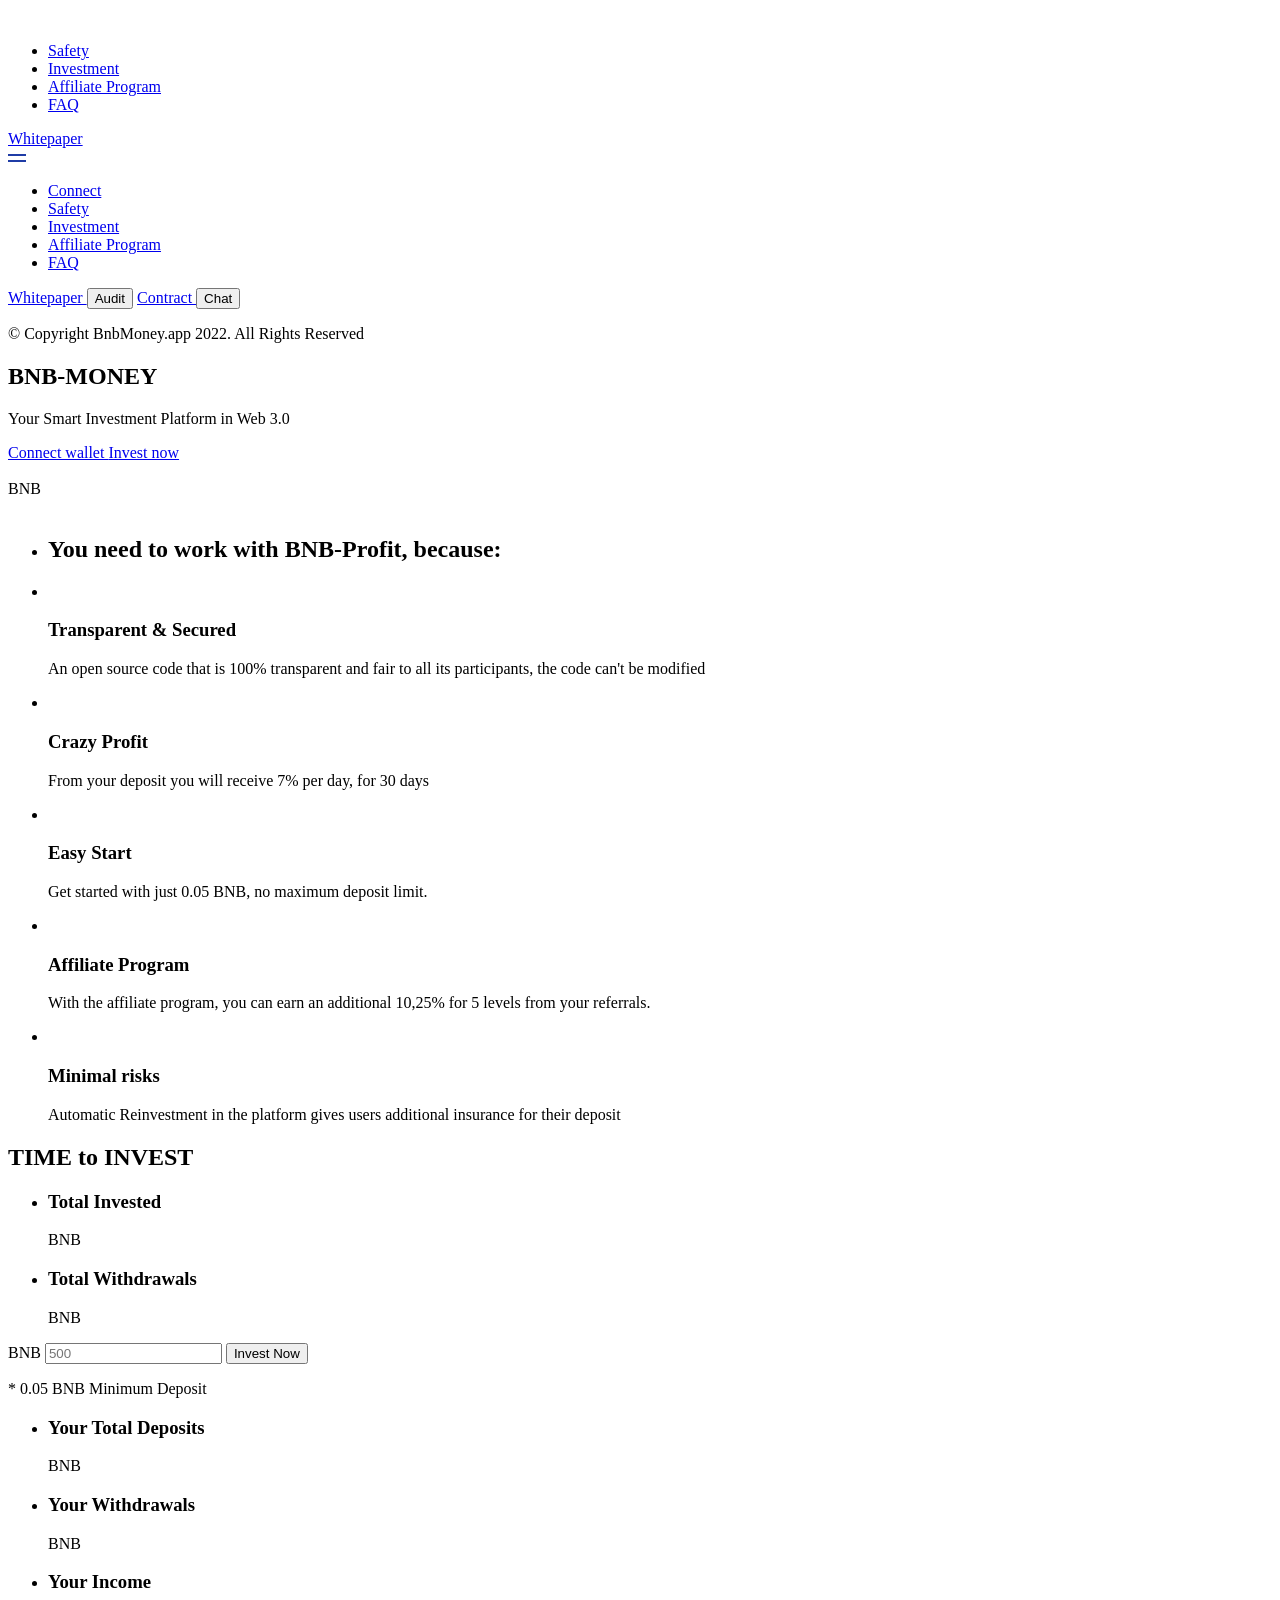
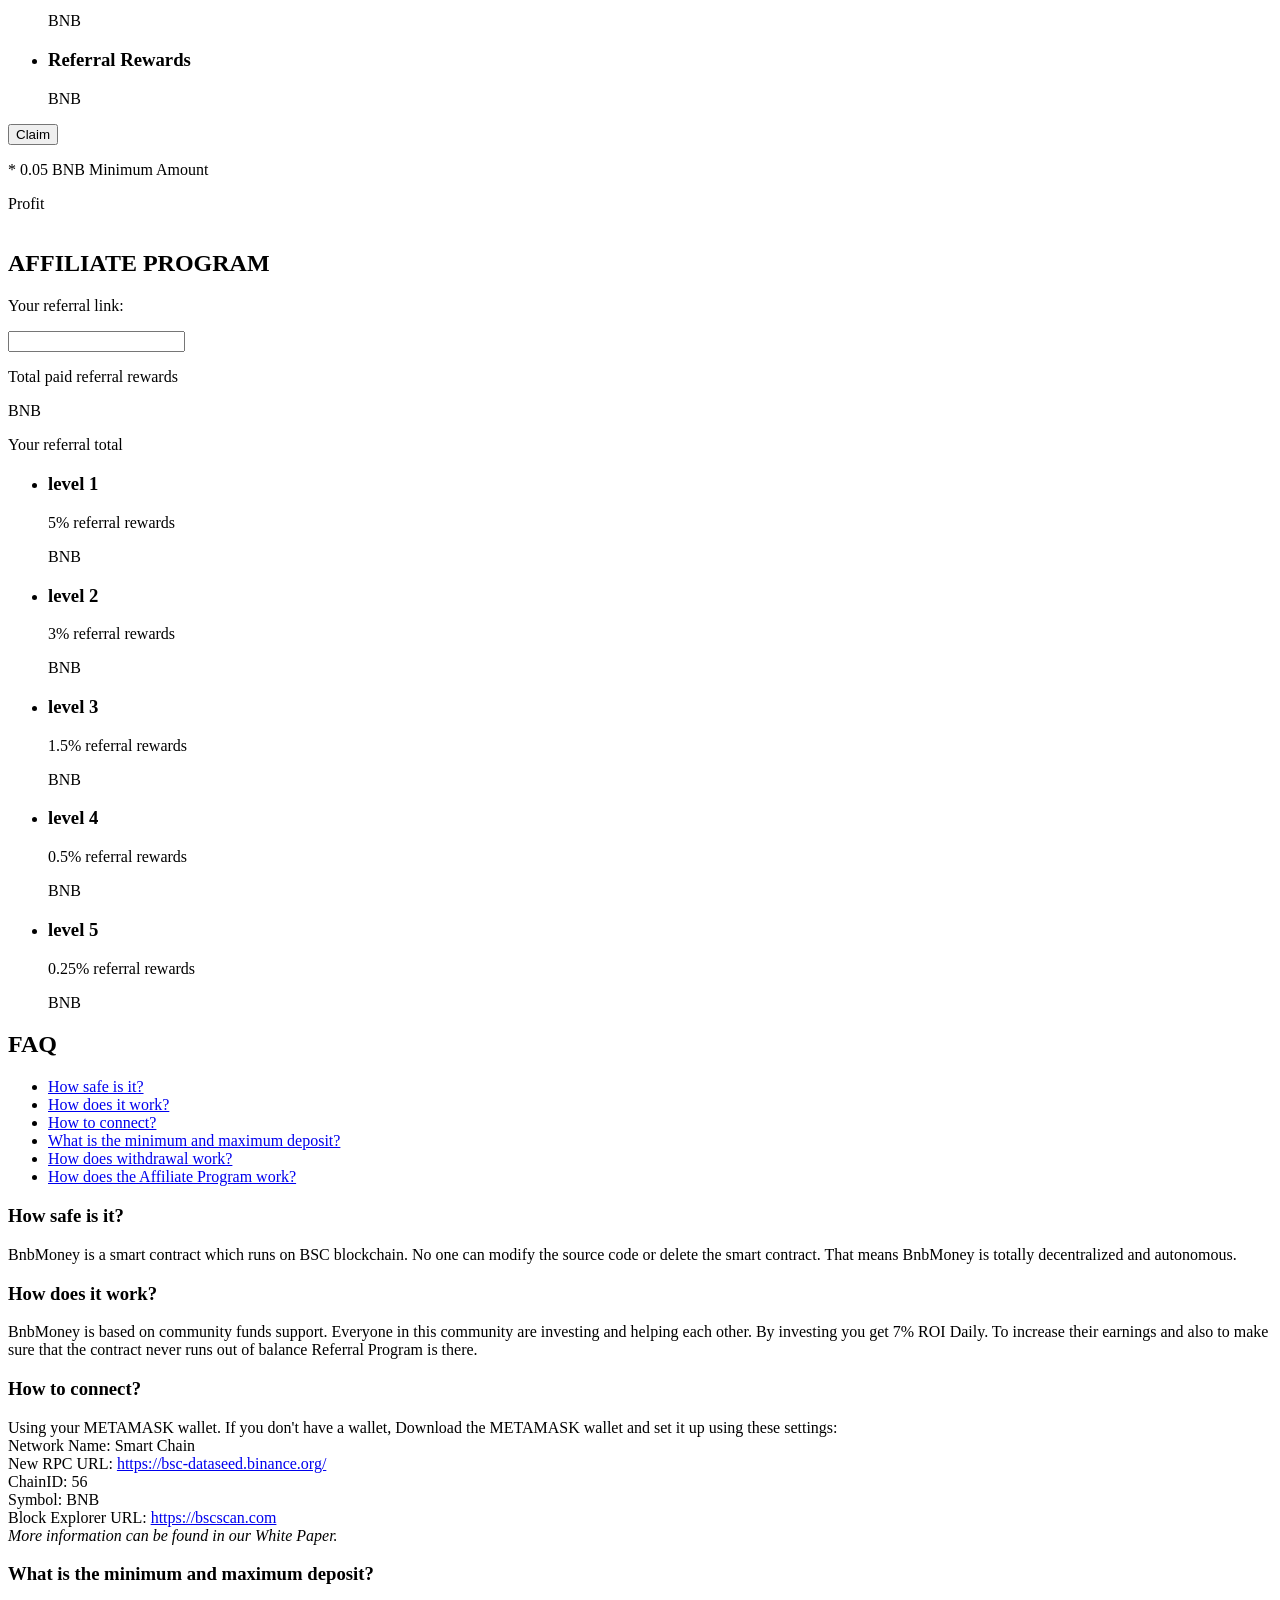
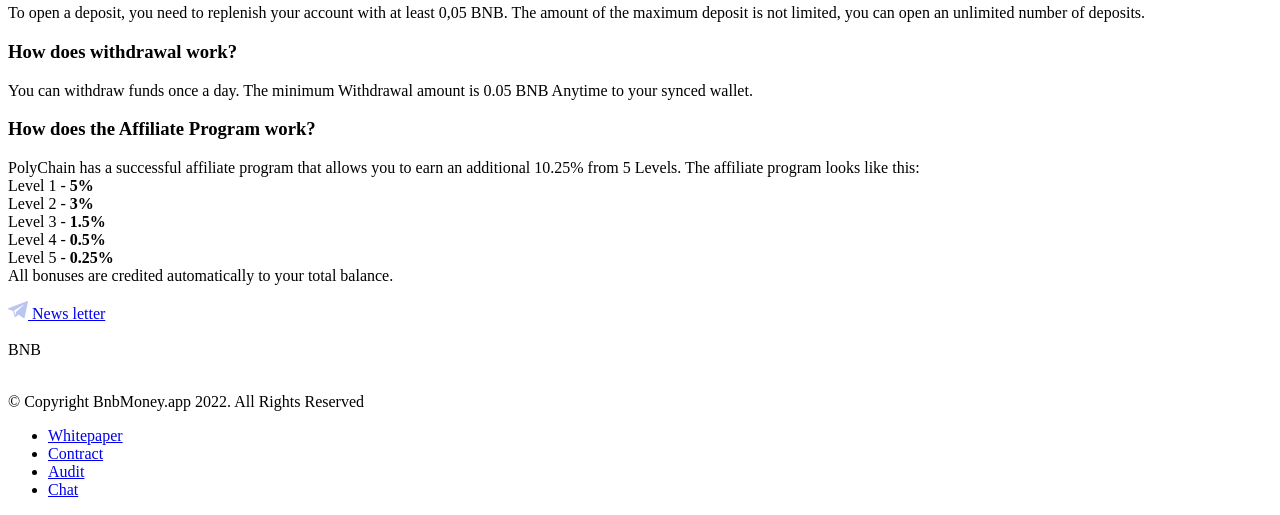
==== commit dda3647f: "fixed" ====
--- a/BNB/site/src/index.html
+++ b/BNB/site/src/index.html
@@ -74,11 +74,6 @@
                                     FAQ
                                 </a>
                             </li>
-                            <li class="header-menu__item" id="connectButton">
-	                        <a href="#" class="credits-list__link main-btn" onclick="connect()">
-        	                   Connect
-                                </a>
-                            </li>
                         </ul>
                     </nav>
                 </div>
@@ -154,6 +149,9 @@
                             <p class="main-content__text">
                                 Your Smart Investment Platform <span>in Web 3.0</span>
                             </p>
+                            <a href="#connect" class="main-content__btn main-btn scroll-link" onclick="connect()" id="connectButton">
+                                Connect wallet
+                            </a>
                             <a href="#invest" class="main-content__btn main-btn main-btn_blue scroll-link">
                                 Invest now
                             </a>
@@ -265,9 +263,17 @@
                             <ul class="invest-list">
                                 <li class="invest-list__item">
                                     <h3 class="invest-list__title">
-                                        Total Claimed
+                                        Total Invested
                                     </h3>
                                     <p class="invest-list__value"><span id="totalInvested"></span>
+                                        BNB
+                                    </p>
+                                </li>
+                                <li class="invest-list__item">
+                                    <h3 class="invest-list__title">
+                                        Total Withdrawals
+                                    </h3>
+                                    <p class="invest-list__value"><span id="totalWithdrawals"></span>
                                         BNB
                                     </p>
                                 </li>
@@ -307,17 +313,17 @@
                                 </li>
                                 <li class="invest-list__item">
                                     <h3 class="invest-list__title">
+                                        Your Withdrawals
+                                    </h3>
+                                    <p class="invest-list__value"><span id="userWithdrawn"></span>
+                                        BNB
+                                    </p>
+                                </li>
+                                <li class="invest-list__item">
+                                    <h3 class="invest-list__title">
                                         Your Income
                                     </h3>
                                     <p class="invest-list__value"><span id="calculateReward"></span>
-                                        BNB
-                                    </p>
-                                </li>
-                                <li class="invest-list__item">
-                                    <h3 class="invest-list__title">
-                                        Total Withdrawals
-                                    </h3>
-                                    <p class="invest-list__value"><span id="totalWithdrawals"></span>
                                         BNB
                                     </p>
                                 </li>
@@ -335,15 +341,10 @@
                                     <button onclick="withdraw();" type="button" class="main-btn">
                                         Claim
                                     </button>
-<!--                                    <div class="invest-offer__timer">-->
-<!--                                        <p class="invest-text">-->
-<!--                                            Available to withdraw in:-->
-<!--                                        </p>-->
-<!--                                        <div class="invest-timer timer-js" id="countdown">-->
-
-<!--                                        </div>-->
-<!--                                    </div>-->
                                 </div>
+                                <p class="invest-text">
+                                    * 0.05 BNB Minimum Amount
+                                </p>
                             </div>
                         </div>
                     </div>
